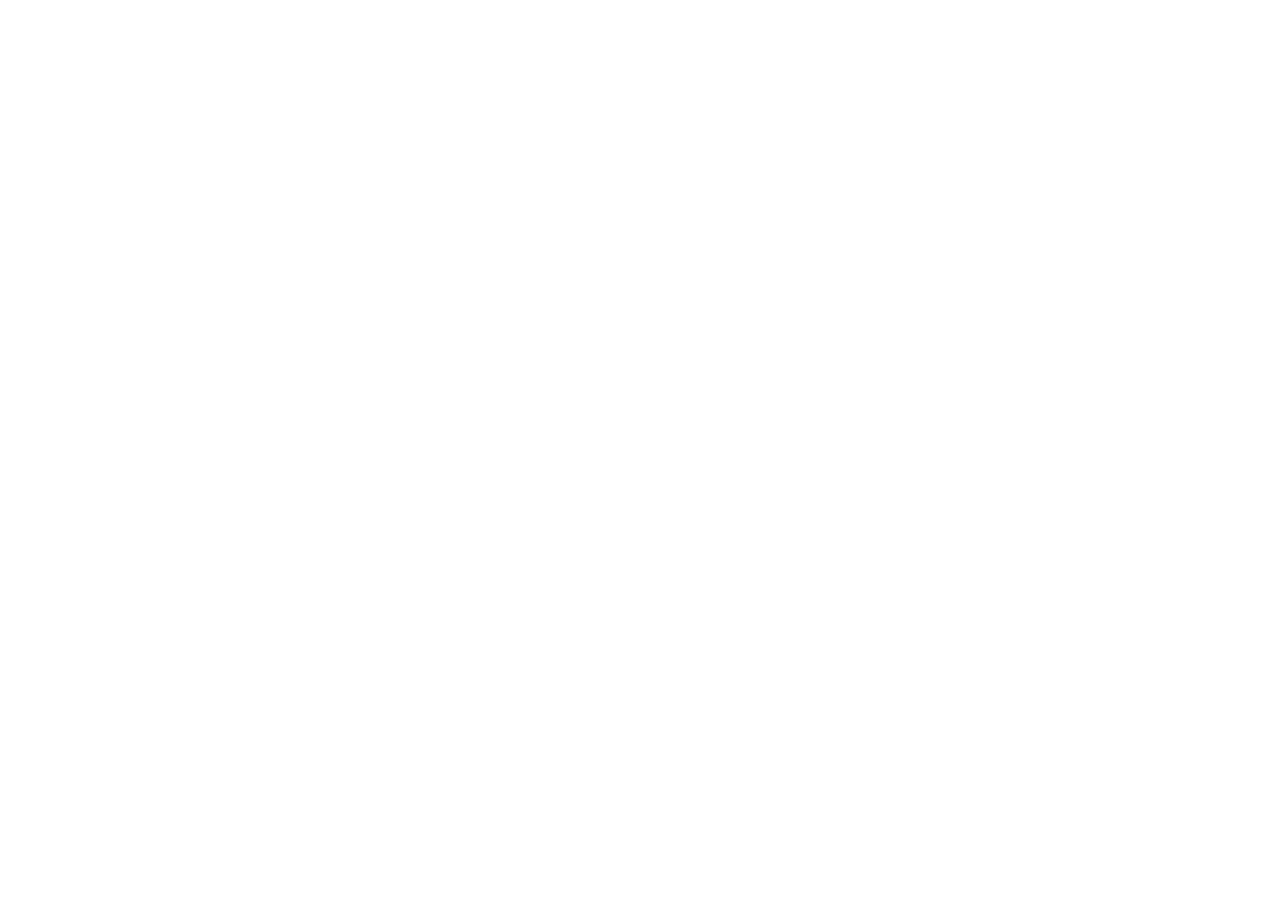
==== index.html @ 3c520076 "adding new file" ====
<!DOCTYPE html>
<html lang="en">
<head>
    <meta charset="UTF-8">
    <meta http-equiv="X-UA-Compatible" content="IE=edge">
    <meta name="viewport" content="width, initial-scale=1.0">
    <title>Document</title>
</head>
<body>
    <a href="Layout.html"></a>
</body>
</html>
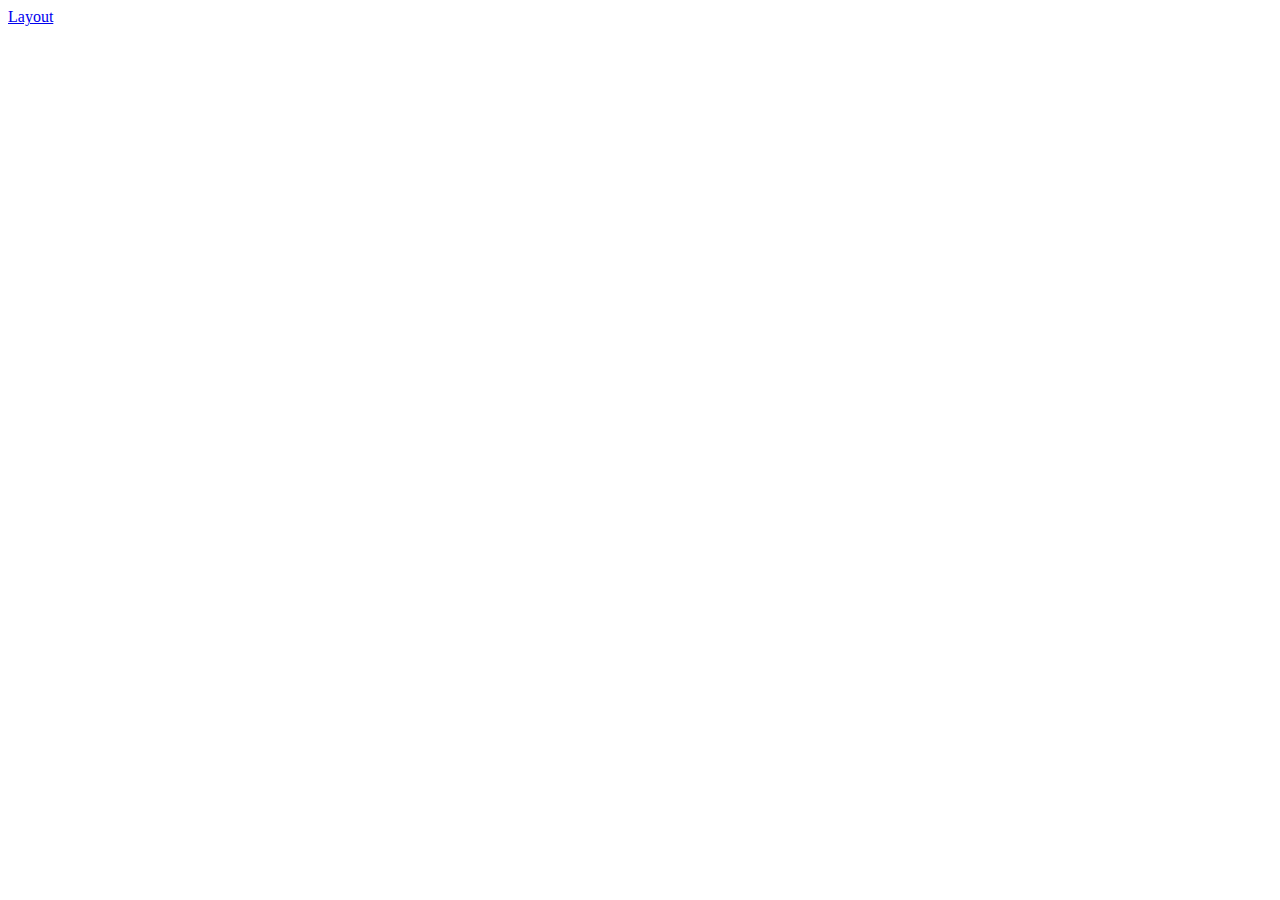
==== commit 4d6dab97: "add index file" ====
--- a/index.html
+++ b/index.html
@@ -7,6 +7,6 @@
     <title>Document</title>
 </head>
 <body>
-    <a href="Layout.html"></a>
+    <a href="Layout.html">Layout</a>
 </body>
 </html>